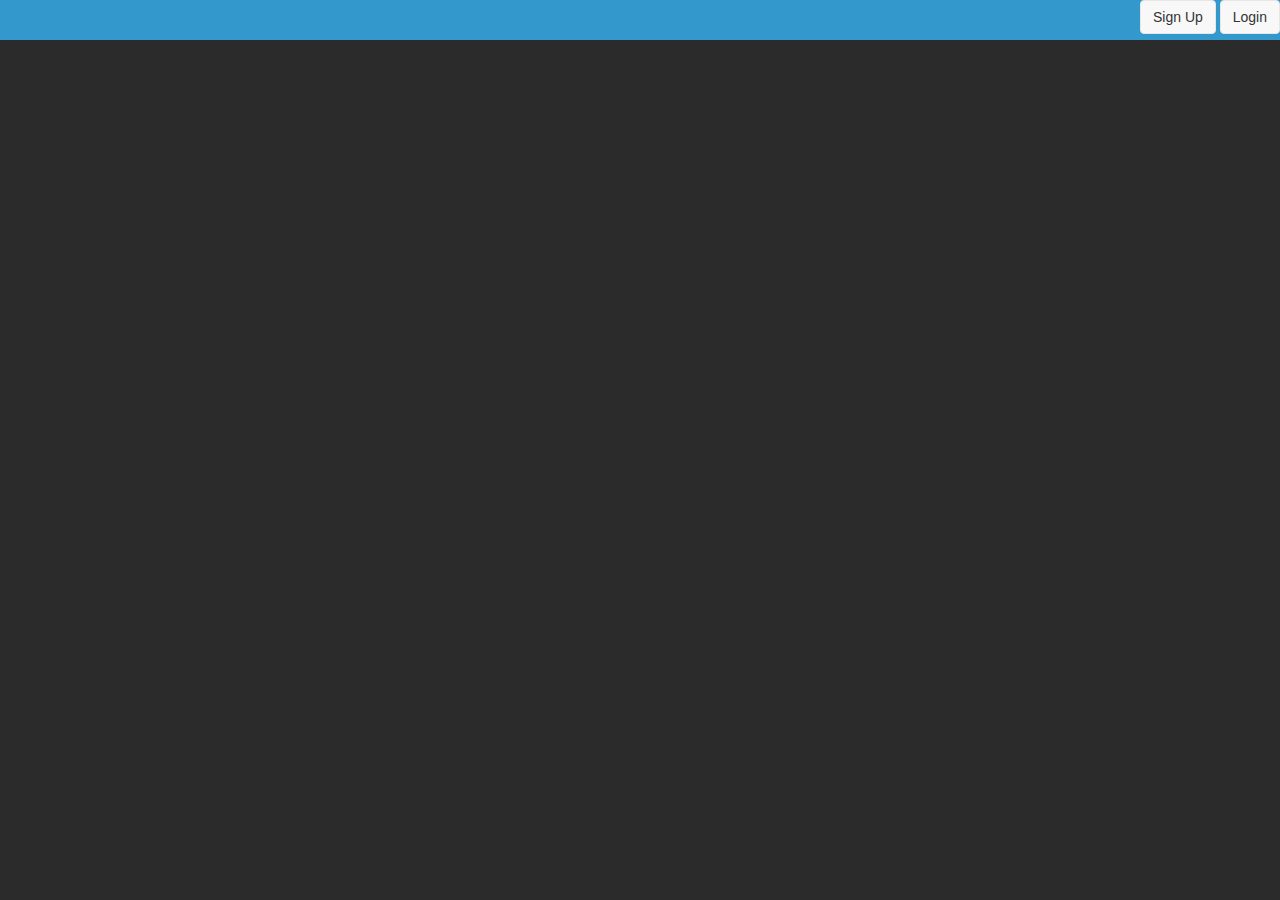
==== index.html @ 25dffd73 "merging" ====
<!DOCTYPE html>
<html data-ng-app="app">
<head>
    <title>Channel42: What's everyone else watching?</title>   
    <link rel="stylesheet" href="bootstrap-3.3.2-dist/css/bootstrap.min.css">
    <link rel="stylesheet" href="css/main.css">
</head>
<body>
	<div class="topNav">
      <div class="topNavInner">
          <div class="loginMenu">
        <button type="button" class="btn btn-default navbar-default">Sign Up</button>
          <button type="button" class="btn btn-default navbar-default">Login</button>
          </div>
        </div>
    </div>
    <ng-view></ng-view>

    <script src="js/angular.min.js"></script>
    <script src="js/angular-route.js"></script>
    <script src="js/main.js"></script>
    <script src="js/channel.js"></script>
    <script src="js/app.js"></script>
</body>
</html>
---- css/main.css ----
body{
	margin: auto auto;
	background-color: #2b2b2b;
	color:white;
}

#sideBar{
	height: 100%;
	position: fixed;
	width:  15%;
	background-color: #1c1c1c;
	float: left;
	color: white;
	/*border-right: 1px white solid;*/
}
#sideBar ul{
	list-style-type: none;
	padding-left: 0;
}
#sideBar li{
	width: 100%;
	list-style-type: none;
	font-size: 20px;
	padding-left: 20px;
}
#sideBar li:hover{
	background-color: #3399cc;
	padding-left: 30px;
}
#content{
	
}

.topNav{
	height: 40px;
	width: 100%;
	background-color: #3399cc;
	color:black;
}
.topNavInner{
	margin: auto auto;
}
.sideBarToggle{
	
}
.sideBarToggle span{
	font-weight: bold;
	font-size: 16px;
	color:black;
}
.loginMenu{
	float:right;
	color:black;
}
.loginMenu a{
	
}
.channelBox{
	float:left;
	width: 250px;
	height:300px;
}
.channelBox img{
	width:100%;
}
.channelWrap{
	margin: auto auto;
	width: 100%;
}
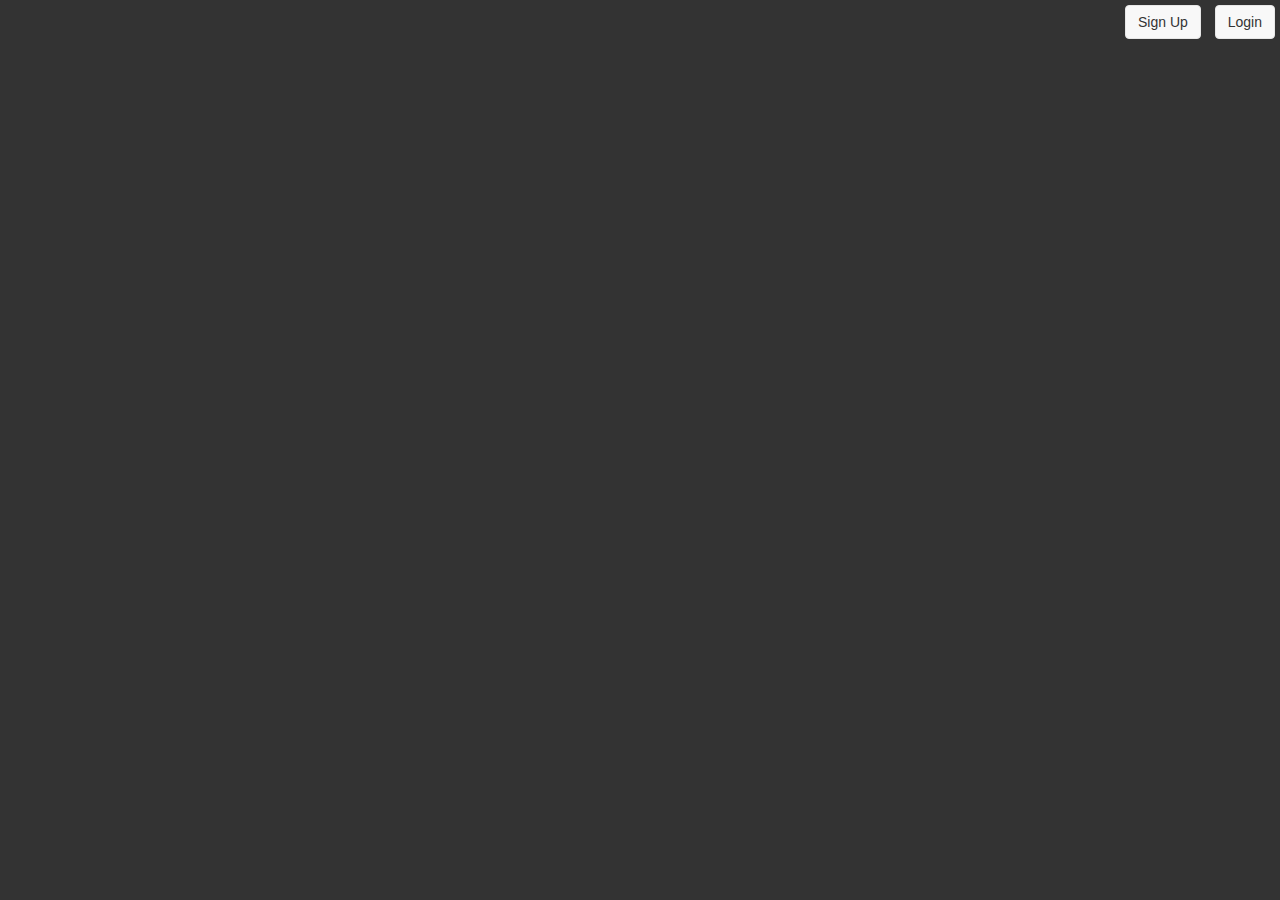
==== commit 80c9af83: "lookin guuuder" ====
--- a/index.html
+++ b/index.html
@@ -1,7 +1,7 @@
 <!DOCTYPE html>
 <html data-ng-app="app">
 <head>
-    <title>Channel42: What's everyone else watching?</title>   
+    <title>Channel42: What's everyone else watching?</title>
     <link rel="stylesheet" href="bootstrap-3.3.2-dist/css/bootstrap.min.css">
     <link rel="stylesheet" href="css/main.css">
 </head>
@@ -9,13 +9,14 @@
 	<div class="topNav">
       <div class="topNavInner">
           <div class="loginMenu">
-        <button type="button" class="btn btn-default navbar-default">Sign Up</button>
-          <button type="button" class="btn btn-default navbar-default">Login</button>
+        <button type="button" class="btn btn-default navbar-default btnSpace">Sign Up</button>
+          <button type="button" class="btn btn-default navbar-default btnSpace">Login</button>
           </div>
         </div>
     </div>
-    <ng-view></ng-view>
-
+    <ng-view></ng-view>   
+    <script src="https://cdnjs.cloudflare.com/ajax/libs/jquery/2.1.3/jquery.min.js"></script>
+    <script src="https://cdnjs.cloudflare.com/ajax/libs/twitter-bootstrap/3.3.2/js/bootstrap.min.js"></script>
     <script src="js/angular.min.js"></script>
     <script src="js/angular-route.js"></script>
     <script src="js/main.js"></script>
--- a/css/main.css
+++ b/css/main.css
@@ -1,32 +1,68 @@
 body{
 	margin: auto auto;
-	background-color: #2b2b2b;
+	background-color: #333333;
 	color:white;
 }
 
+img{
+	width: 20%;
+	margin-bottom: 20px;
+}
+
 #sideBar{
-	height: 100%;
-	position: fixed;
-	width:  15%;
-	background-color: #1c1c1c;
+	width:  5%;
+	background-color: #333333;
+	height: 45%;
+	position:fixed;
+	/*background-color: #333333;*/
 	float: left;
 	color: white;
+	opacity: 0.0;
+	border-radius: 4px;
+	padding: 10px 10px 10px 10px;
 	/*border-right: 1px white solid;*/
+	margin-top: 10%;
+	margin-left: 95%;
 }
-#sideBar ul{
+
+#sideBar:hover{
+	width:  20%;
+	opacity: 0.5;
+	margin-left: 80%;
+}
+
+#sideBar div{
+	padding: 5px 5px 5px 5px; 
 	list-style-type: none;
-	padding-left: 0;
+	padding-left: 20px;
+	font-size: 20px;
+	opacity: 1; 
+	margin-top:5px;
+	margin-bottom:5px; 
+	border-radius: 2px;
+	background-color: #3399cc;
 }
-#sideBar li{
-	width: 100%;
+#sideBar h1{
+	color: #3399cc;
+}
+#sideBar div:hover{
+	padding: 5px 5px 5px 5px; 
 	list-style-type: none;
 	font-size: 20px;
-	padding-left: 20px;
+	opacity: 1; 
 }
-#sideBar li:hover{
-	background-color: #3399cc;
-	padding-left: 30px;
+.squarePad{
+	padding: 10px 10px 10px 10px;
 }
+.square{
+	border:2px solid #3399cc;
+	margin-top: 10px;
+	margin-bottom: 10px;
+	border-radius: 6px;
+	padding: 10px 10px 10px 10px;
+	text-align: center;
+}
+
 #content{
 	
 }
@@ -34,7 +70,7 @@
 .topNav{
 	height: 40px;
 	width: 100%;
-	background-color: #3399cc;
+	background-color: #333333;
 	color:black;
 }
 .topNavInner{
@@ -55,15 +91,15 @@
 .loginMenu a{
 	
 }
-.channelBox{
-	float:left;
-	width: 250px;
-	height:300px;
+
+/*overwrite bootstrap*/
+.jumbotron{
+	background-color: #333333;
+	margin: 0px 0px 0px 0px;
+	padding: 0px 0px 0px 0px;
+	text-align: center;
 }
-.channelBox img{
-	width:100%;
+
+.btnSpace{
+	margin: 5px 5px 5px 5px;
 }
-.channelWrap{
-	margin: auto auto;
-	width: 100%;
-}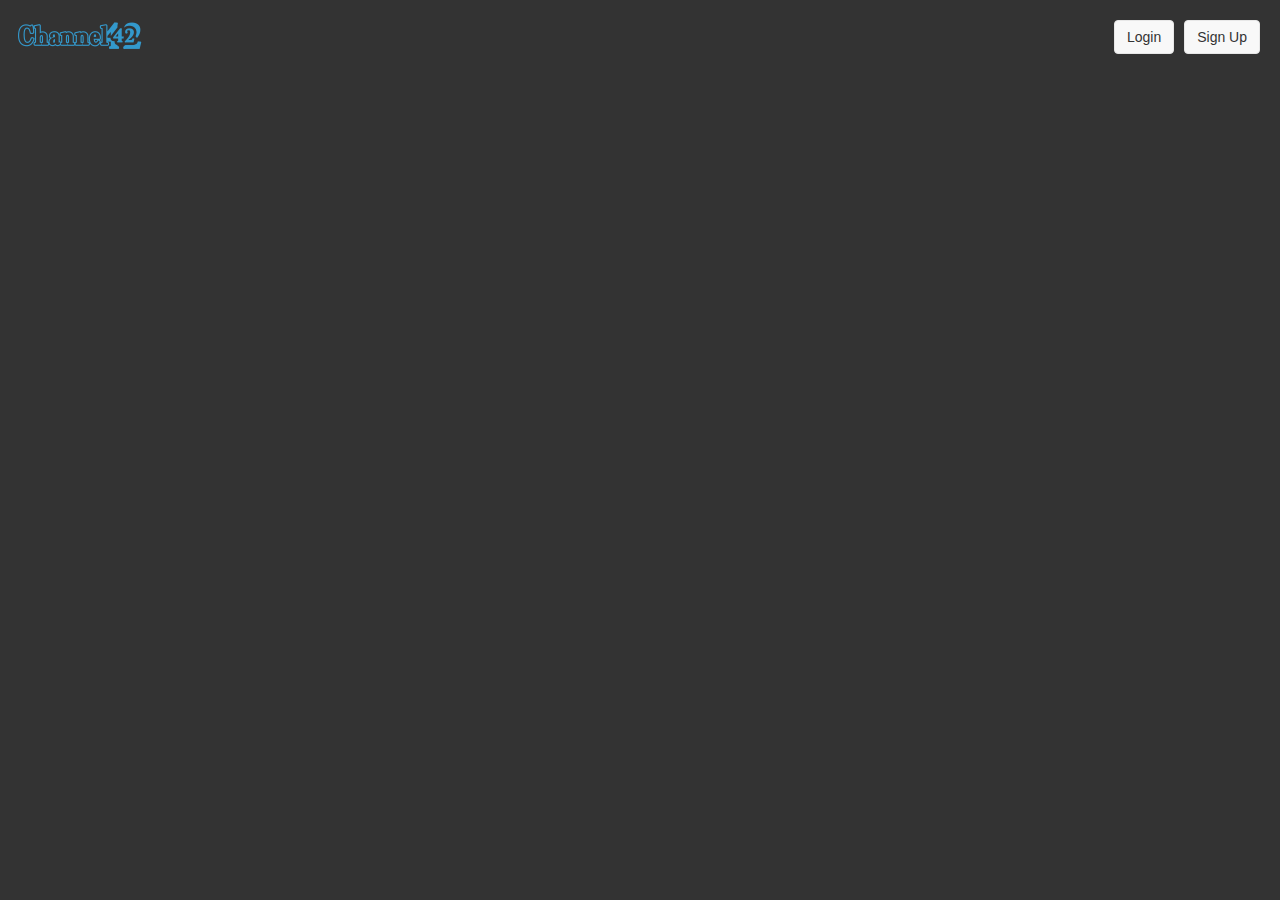
==== commit b83e252d: "merge ui changes" ====
--- a/index.html
+++ b/index.html
@@ -6,21 +6,23 @@
     <link rel="stylesheet" href="css/main.css">
 </head>
 <body>
-	<div class="topNav">
-      <div class="topNavInner">
-          <div class="loginMenu">
-        <button type="button" class="btn btn-default navbar-default btnSpace">Sign Up</button>
+	
+      <div class="row topNav">
+          <img src="data/channel42.png">
+          <button type="button" class="btn btn-default navbar-default btnSpace">Sign Up</button>
           <button type="button" class="btn btn-default navbar-default btnSpace">Login</button>
-          </div>
-        </div>
-    </div>
-    <ng-view></ng-view>   
-    <script src="https://cdnjs.cloudflare.com/ajax/libs/jquery/2.1.3/jquery.min.js"></script>
-    <script src="https://cdnjs.cloudflare.com/ajax/libs/twitter-bootstrap/3.3.2/js/bootstrap.min.js"></script>
-    <script src="js/angular.min.js"></script>
-    <script src="js/angular-route.js"></script>
-    <script src="js/main.js"></script>
-    <script src="js/channel.js"></script>
-    <script src="js/app.js"></script>
+      </div>
+  
+  <ng-view></ng-view>
+  <script src="https://cdnjs.cloudflare.com/ajax/libs/jquery/2.1.3/jquery.min.js"></script>
+  <script src="https://cdnjs.cloudflare.com/ajax/libs/twitter-bootstrap/3.3.2/js/bootstrap.min.js"></script>
+  <script src="js/angular.min.js"></script>
+  <script src="js/angular-route.js"></script>
+  <script src="https://cdn.firebase.com/js/client/2.0.4/firebase.js"></script>
+  <script src="https://cdn.firebase.com/libs/angularfire/0.9.2/angularfire.min.js"></script>
+  <script src="js/youtube/youtubePlayer.js"></script>
+  <script src="js/main.js"></script>
+  <script src="js/channel.js"></script>
+  <script src="js/app.js"></script>
 </body>
 </html>
--- a/css/main.css
+++ b/css/main.css
@@ -2,11 +2,6 @@
 	margin: auto auto;
 	background-color: #333333;
 	color:white;
-}
-
-img{
-	width: 20%;
-	margin-bottom: 20px;
 }
 
 #sideBar{
@@ -51,16 +46,30 @@
 	font-size: 20px;
 	opacity: 1; 
 }
+
 .squarePad{
-	padding: 10px 10px 10px 10px;
+	padding-top: 15px ;
+	padding-bottom: 15px;
+	padding-left: 30px;
+	padding-right: 30px;
 }
-.square{
+a .square{
 	border:2px solid #3399cc;
 	margin-top: 10px;
 	margin-bottom: 10px;
-	border-radius: 6px;
+	border-radius: 1px;
 	padding: 10px 10px 10px 10px;
 	text-align: center;
+	background-color: #3399cc;
+	color:white;
+}
+
+a:hover{
+	text-decoration: none;
+}
+
+.square:hover{
+	opacity: 0.5;
 }
 
 #content{
@@ -72,7 +81,21 @@
 	width: 100%;
 	background-color: #333333;
 	color:black;
+	margin-bottom: 20px;
 }
+.topNav button{
+	float: right;
+	margin-top: 20px; 
+	margin-right: 5px;
+}
+
+.topNav img{
+	width: 10%;
+	margin-bottom: 20px;	
+	margin-left: 30px;
+	margin-top: 20px;
+}
+
 .topNavInner{
 	margin: auto auto;
 }
